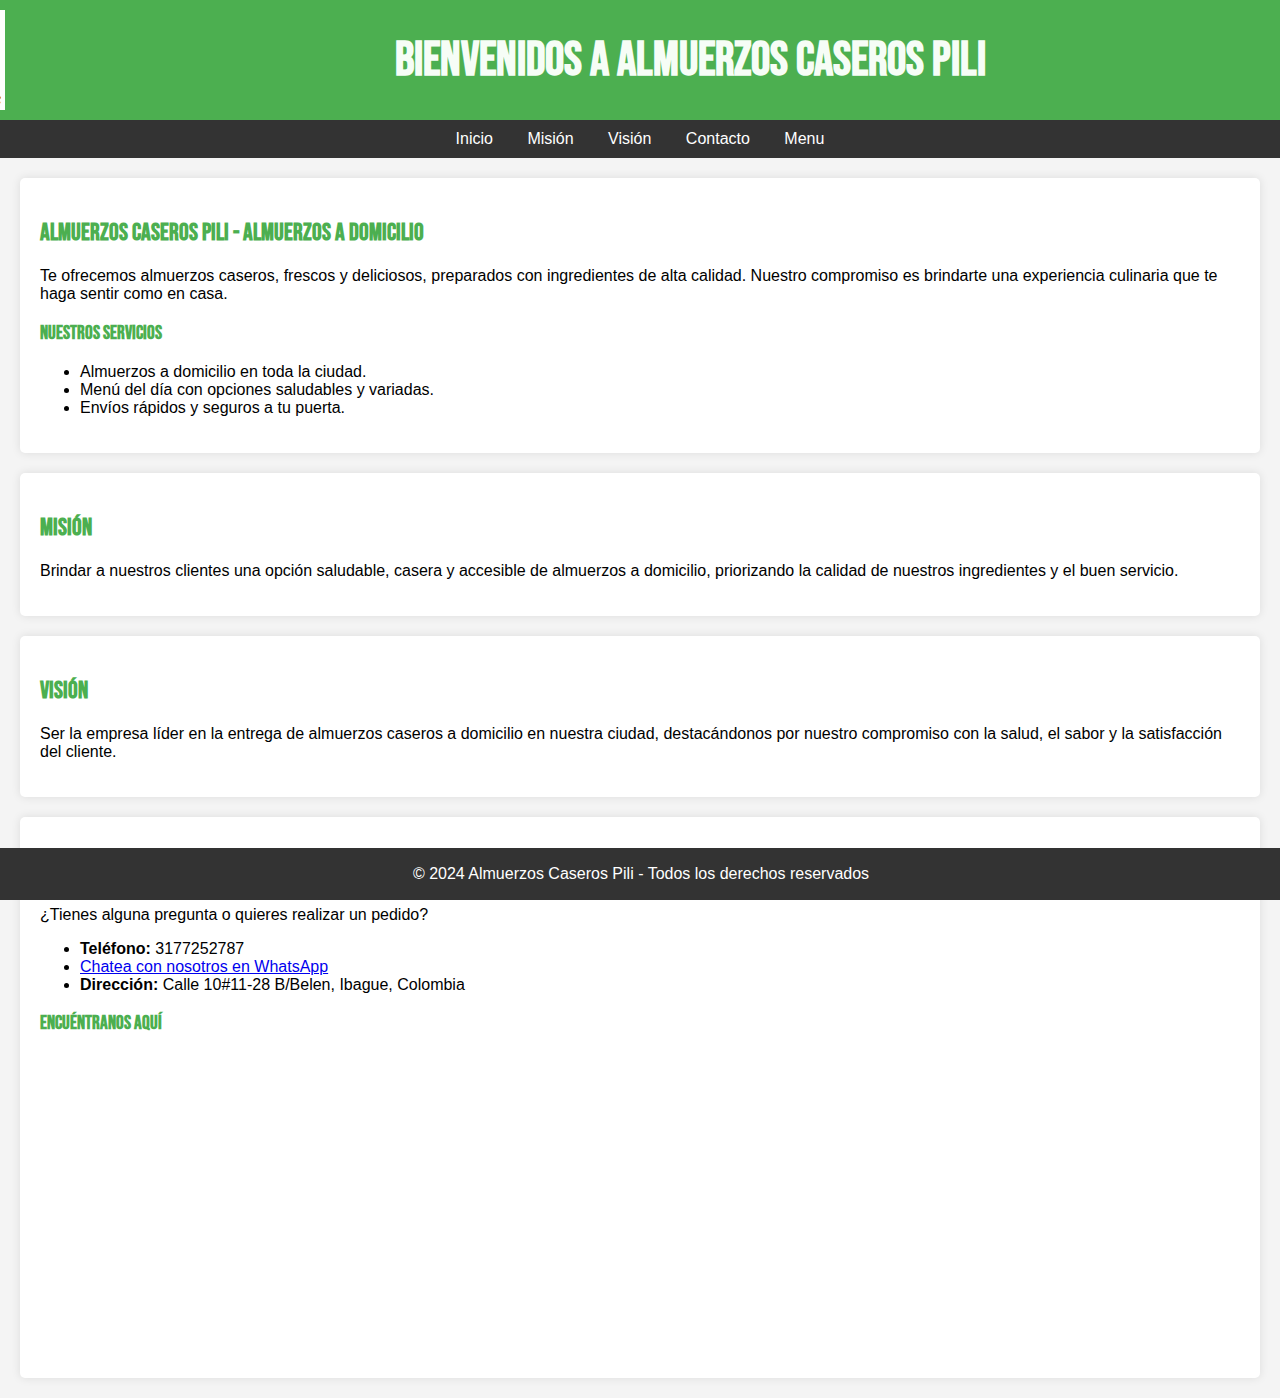
==== index.html @ 34c0699c "Add files via upload" ====
<!DOCTYPE html>
<html lang="es">
<head>
    <meta charset="UTF-8">
    <meta name="viewport" content="width=device-width, initial-scale=1.0">
    <title>Venta de Almuerzos a Domicilio</title>
    <link rel="preconnect" href="https://fonts.googleapis.com">
    <link rel="preconnect" href="https://fonts.gstatic.com" crossorigin>
    <link href="https://fonts.googleapis.com/css2?family=Bebas+Neue&display=swap" rel="stylesheet">
    <link rel="stylesheet" href="style.css">
    <style>
        h1, h2, h3 {
            font-family: 'Bebas Neue', sans-serif;
        }
    </style>
</head>
<body>
    <!-- Header - Encabezado principal de la página -->
    <header>
        <div>
            <img src="IMAGENES/LOGO.webp" alt="LOGO">
        </div>
        <h1>Bienvenidos a Almuerzos Caseros Pili</h1>
    </header>

    <!-- Navigation - Menú de navegación para acceder a diferentes secciones -->
    <nav>
        <a href="#home">Inicio</a>
        <a href="#mision">Misión</a>
        <a href="#vision">Visión</a>
        <a href="#contacto">Contacto</a>
        <a href="menu.html">Menu</a>
    </nav>

    <!-- Home Section - Sección principal con información sobre los almuerzos y servicios -->
    <section id="home">
        <h2>Almuerzos Caseros Pili - Almuerzos a Domicilio</h2>
        <p>Te ofrecemos almuerzos caseros, frescos y deliciosos, preparados con ingredientes de alta calidad. Nuestro compromiso es brindarte una experiencia culinaria que te haga sentir como en casa.</p>
        <h3>Nuestros servicios</h3>
        <ul>
            <li>Almuerzos a domicilio en toda la ciudad.</li>
            <li>Menú del día con opciones saludables y variadas.</li>
            <li>Envíos rápidos y seguros a tu puerta.</li>
        </ul>
    </section>

    <!-- Misión Section - Sección con la misión de la empresa -->
    <section id="mision">
        <h2>Misión</h2>
        <p>Brindar a nuestros clientes una opción saludable, casera y accesible de almuerzos a domicilio, priorizando la calidad de nuestros ingredientes y el buen servicio.</p>
    </section>

    <!-- Visión Section - Sección con la visión de la empresa -->
    <section id="vision">
        <h2>Visión</h2>
        <p>Ser la empresa líder en la entrega de almuerzos caseros a domicilio en nuestra ciudad, destacándonos por nuestro compromiso con la salud, el sabor y la satisfacción del cliente.</p>
    </section>

    <!-- Contacto Section - Sección con la información de contacto -->
    <section id="contacto">
        <h2>Contacto</h2>
        <p>¿Tienes alguna pregunta o quieres realizar un pedido?</p>
        <ul>
            <li><strong>Teléfono:</strong> 3177252787</li>
            <li><a href="https://wa.me/3177252787" target="_blank">Chatea con nosotros en WhatsApp</a></li>
            <li><strong>Dirección:</strong> Calle 10#11-28 B/Belen, Ibague, Colombia</li>
        </ul>

        <!-- Mapa de Ubicación -->
        <h3>Encuéntranos aquí</h3>
        <iframe src="https://www.google.com/maps/embed?pb=!4v1730466889146!6m8!1m7!1sYAHA-EaTHKFltpJ3RdhWsQ!2m2!1d4.450613065501964!2d-75.24013802057664!3f314.36311218860635!4f-23.97953461823988!5f3.031598538242162" width="400" height="300" style="border:0;" allowfullscreen="" loading="lazy" referrerpolicy="no-referrer-when-downgrade"></iframe>
    </section>

    <!-- Footer - Pie de página con derechos reservados -->
    <footer>
        <p>&copy; 2024 Almuerzos Caseros Pili - Todos los derechos reservados</p>
    </footer>
</body>
</html>
---- style.css ----
/* Estilos para el cuerpo (body) de la página */
body {
    font-family: Arial, sans-serif; /* Fuente principal */
    margin: 0;
    padding: 0;
    background-color: #f4f4f4; /* Color de fondo */
}

/* Estilos para el encabezado */
header {
    display: flex;
    justify-content: center;
    align-items: center;
    height: 100px;

    background-color: #4CAF50; /* Color del fondo del encabezado */
    color: white; /* Color del texto */
    padding: 10px 0; /* Espaciado interno */
    text-align: center; /* Centrar el texto */
    font-size: 1.5em; /* Tamaño del texto del encabezado */
}

div {
    height: 100px;
    display: flex;
    justify-content: center;
    align-items: center;
    gap: 500px;
}

img{
    width: 100px;
    position: relative;
    left: -390px; /* Mueve la imagen hacia la izquierda */
}


/* Estilos para la barra de navegación */
nav {
    text-align: center; /* Centrar los enlaces del menú */
    background-color: #333; /* Fondo del menú de navegación */
    padding: 10px 0; /* Espaciado interno */
}

nav a {
    color: white; /* Color del texto de los enlaces */
    margin: 0 15px; /* Espaciado entre enlaces */
    text-decoration: none; /* Quitar subrayado */
}

nav a:hover {
    text-decoration: underline; /* Subrayado al pasar el mouse */
}

/* Estilos para las secciones */
section {
    padding: 20px;
    margin: 20px;
    background-color: white; /* Fondo blanco para las secciones */
    border-radius: 5px; /* Bordes redondeados */
    box-shadow: 0px 0px 10px rgba(0, 0, 0, 0.1); /* Sombra suave */
}

/* Estilos para los títulos */
h2, h3 {
    color: #4CAF50; /* Color de los títulos principales */
}

/* Estilos para los títulos */
h1{
    color: #f6fdf6; /* Color de los títulos principales */
}

/* Estilos para el pie de página */
footer {
    text-align: center; /* Centrar el texto del pie de página */
    padding: 1px;
    background-color: #333; /* Fondo oscuro para el pie */
    color: white; /* Texto blanco en el pie de página */
    position: fixed; /* Fijar en la parte inferior */
    width: 100%; /* Que ocupe todo el ancho */
    bottom: 0; /* Posición en la parte baja de la pantalla */
}
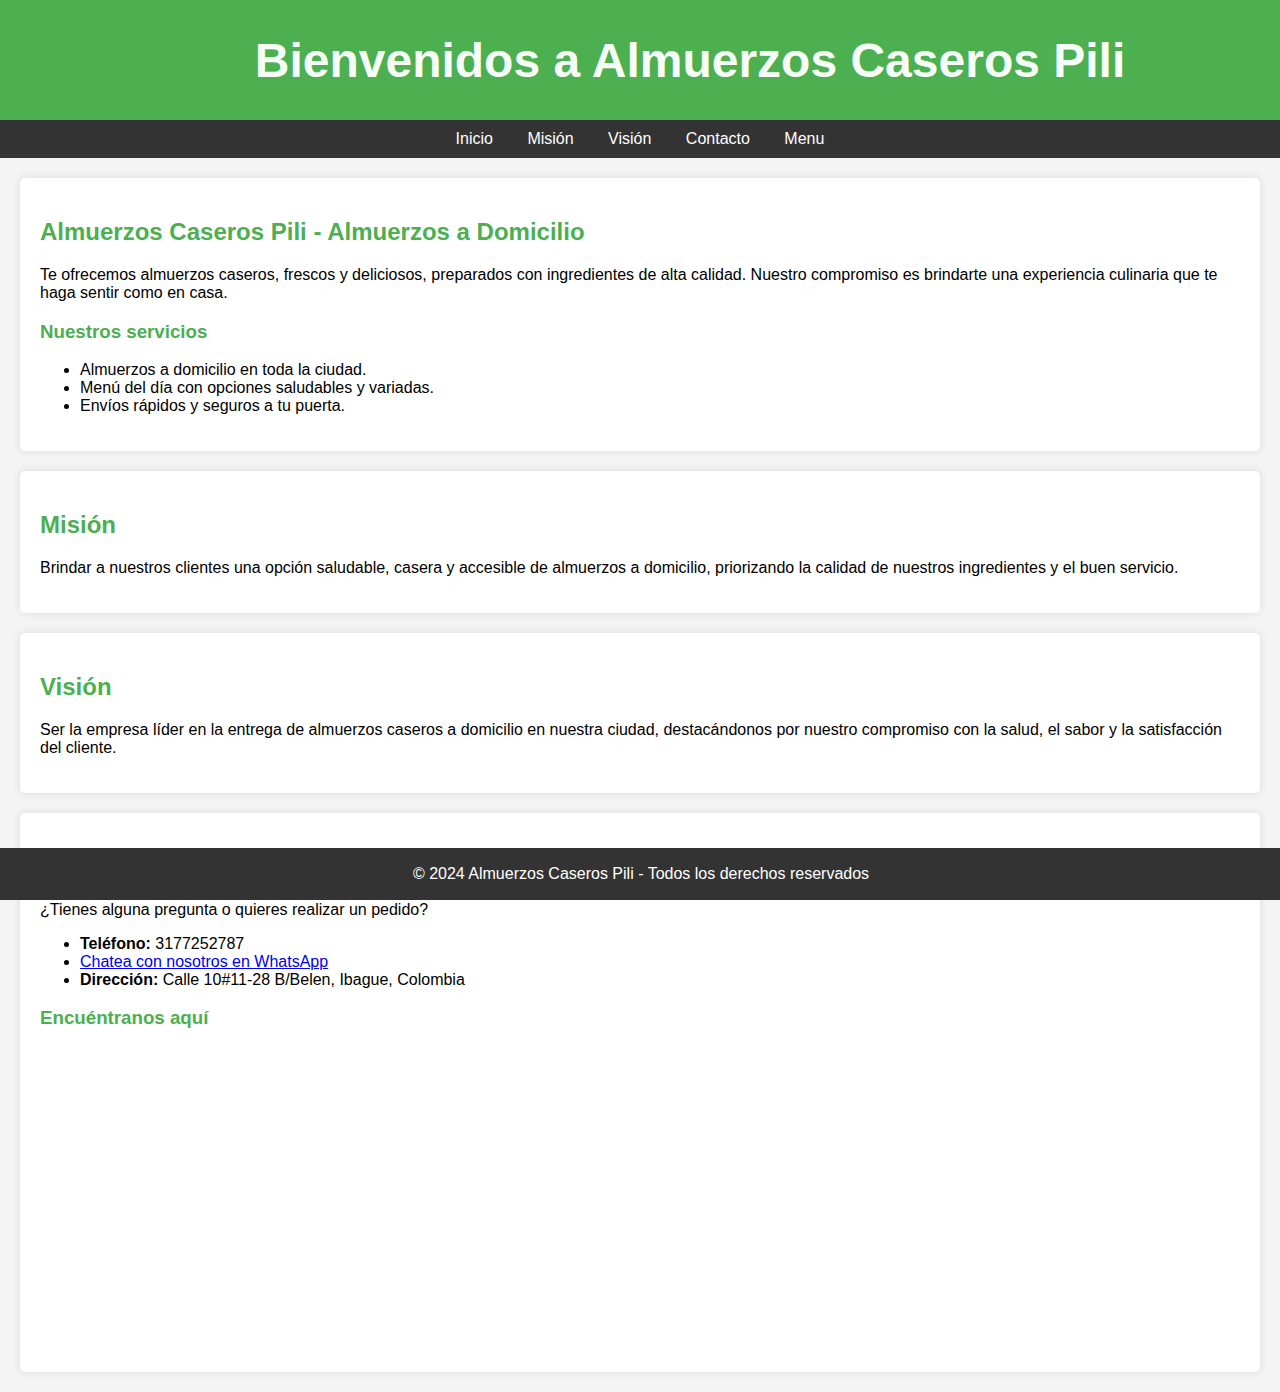
==== commit d8c46508: "Add files via upload" ====
--- a/index.html
+++ b/index.html
@@ -6,8 +6,8 @@
     <title>Venta de Almuerzos a Domicilio</title>
     <link rel="preconnect" href="https://fonts.googleapis.com">
     <link rel="preconnect" href="https://fonts.gstatic.com" crossorigin>
-    <link href="https://fonts.googleapis.com/css2?family=Bebas+Neue&display=swap" rel="stylesheet">
-    <link rel="stylesheet" href="style.css">
+    <link href="https://fonts.googleapis.com/css2?family=Bebas+Neue&display=swap" rel="style_index">
+    <link rel="stylesheet" href="style_index.css">
     <style>
         h1, h2, h3 {
             font-family: 'Bebas Neue', sans-serif;
--- a/style_index.css
+++ b/style_index.css
@@ -0,0 +1,85 @@
+/* Estilos para el cuerpo (body) de la página */
+body {
+    font-family: Arial, sans-serif; /* Fuente principal */
+    margin: 0;
+    padding: 0;
+    background-color: #f4f4f4; /* Color de fondo */
+}
+
+/* Estilos para el encabezado */
+header {
+    display: flex;
+    justify-content: center;
+    align-items: center;
+    height: 100px;
+
+    background-color: #4CAF50; /* Color del fondo del encabezado */
+    color: white; /* Color del texto */
+    padding: 10px 0; /* Espaciado interno */
+    text-align: center; /* Centrar el texto */
+    font-size: 1.5em; /* Tamaño del texto del encabezado */
+}
+
+div {
+    height: 100px;
+    display: flex;
+    justify-content: center;
+    align-items: center;
+    gap: 500px;
+}
+
+img{
+    width: 100px;
+    position: relative;
+    left: -390px; /* Mueve la imagen hacia la izquierda */
+}
+
+
+/* Estilos para la barra de navegación */
+nav {
+    text-align: center; /* Centrar los enlaces del menú */
+    background-color: #333; /* Fondo del menú de navegación */
+    padding: 10px 0; /* Espaciado interno */
+}
+
+nav a {
+    color: white; /* Color del texto de los enlaces */
+    margin: 0 15px; /* Espaciado entre enlaces */
+    text-decoration: none; /* Quitar subrayado */
+}
+
+nav a:hover {
+    text-decoration: underline; /* Subrayado al pasar el mouse */
+}
+
+/* Estilos para las secciones */
+section {
+    padding: 20px;
+    margin: 20px;
+    background-color: white; /* Fondo blanco para las secciones */
+    border-radius: 5px; /* Bordes redondeados */
+    box-shadow: 0px 0px 10px rgba(0, 0, 0, 0.1); /* Sombra suave */
+}
+
+/* Estilos para los títulos */
+h2, h3 {
+    color: #4CAF50; /* Color de los títulos principales */
+}
+
+/* Estilos para los títulos */
+h1{
+    color: #f6fdf6; /* Color de los títulos principales */
+}
+
+/* Estilos para el pie de página */
+footer {
+    text-align: center; /* Centrar el texto del pie de página */
+    padding: 1px;
+    background-color: #333; /* Fondo oscuro para el pie */
+    color: white; /* Texto blanco en el pie de página */
+    position: fixed; /* Fijar en la parte inferior */
+    width: 100%; /* Que ocupe todo el ancho */
+    bottom: 0; /* Posición en la parte baja de la pantalla */
+}
+
+
